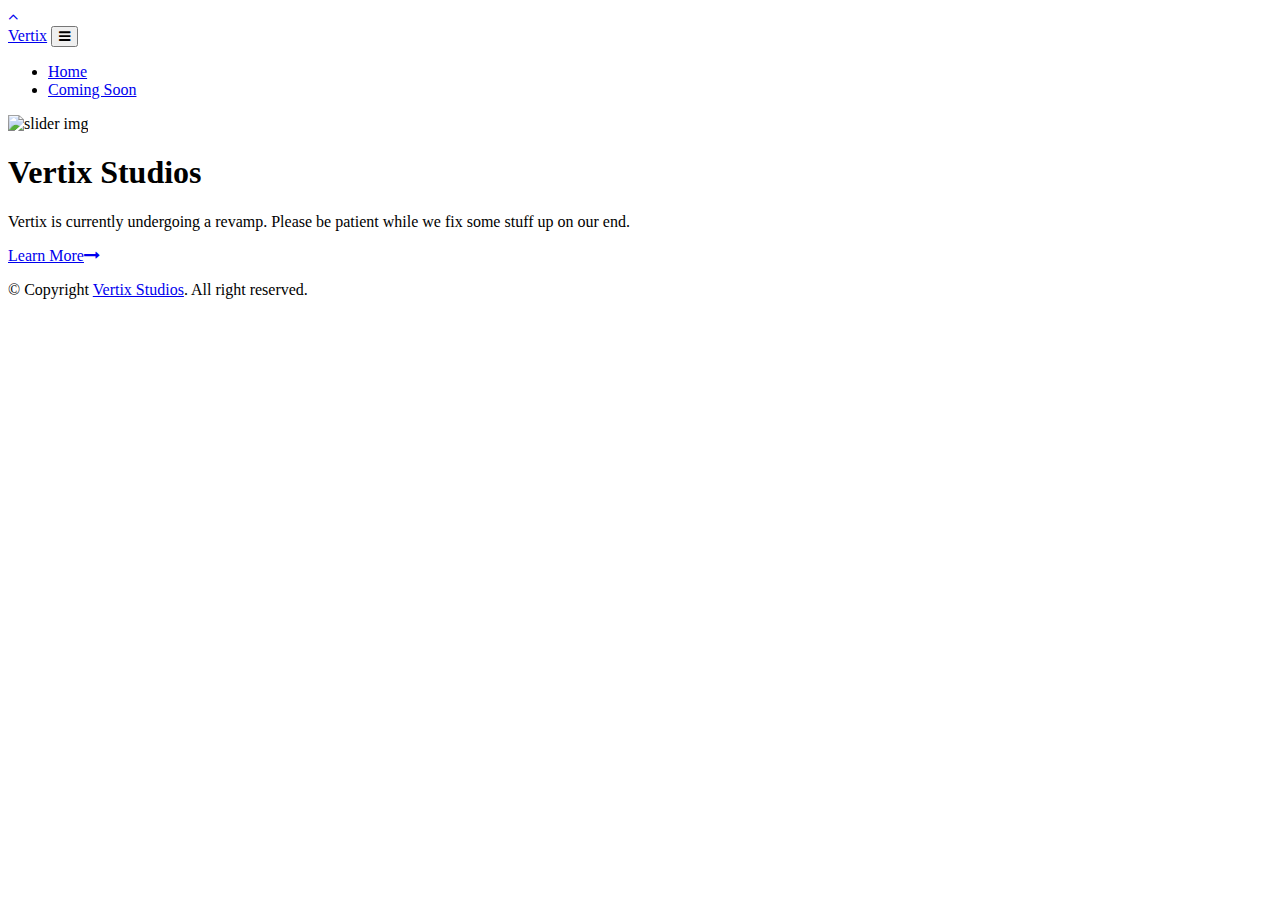
==== index.html @ d7e907fb "Update index.html" ====
<!DOCTYPE html>
<html lang="en">
   <head>
      <meta charset="utf-8">
      <meta name="viewport" content="width=device-width, initial-scale=1, shrink-to-fit=no">
      <link rel="shortcut icon" type="image/icon" href="assets/images/vertixlogo.png"/>
      <meta name='theme-color' content='#201b26'/>
      <meta name="description" content="We are a small brand that creates high quality technology that include games, Discord bots, websites, and high quality graphic designs."/>
      <link rel="publisher" href="https://vertixtech.org"/>
      <meta property="og:title" content="Home - Vertix Studios">
      <meta property="og:image" content="https://cdn.discordapp.com/attachments/765997957181997126/785708660776763392/image0.png"/>
      <meta property="og:description" content="We are a brand that creates high quality technology that include games, Discord bots, websites, and high quality graphic designs"/>
      <link href="https://maxcdn.bootstrapcdn.com/font-awesome/4.6.3/css/font-awesome.min.css" rel="stylesheet">
      <link rel="stylesheet" href="https://maxcdn.bootstrapcdn.com/bootstrap/4.0.0-beta/css/bootstrap.min.css" integrity="sha384-/Y6pD6FV/Vv2HJnA6t+vslU6fwYXjCFtcEpHbNJ0lyAFsXTsjBbfaDjzALeQsN6M" crossorigin="anonymous"/>
      <link href="assets/css/slick.css" rel="stylesheet"/>
      <link href="assets/css/magnific-popup.css" rel="stylesheet"/>
      <link rel="stylesheet" type="text/css" href="https://unpkg.com/circlebars@1.0.3/dist/circle.css"/>
      <link href="assets/css/style.css" rel="stylesheet"/>
      <link href="https://fonts.googleapis.com/css?family=Raleway:300,400,400i,500,500i,600,700" rel="stylesheet"/>
      <link href="https://fonts.googleapis.com/css?family=Open+Sans:400,400i,600,700,800" rel="stylesheet"/>
      <title>Home - Vertix Studios</title>
   </head>
   <body>
      <a class="scrollToTop" href="#">
      <i class="fa fa-angle-up"></i>
      </a>
      
      <header id="mu-hero">
         <div class="container">
            <nav class="navbar navbar-expand-lg navbar-light mu-navbar">
               <a class="navbar-brand mu-logo" href="home"><span>Vertix</span></a>
               <button class="navbar-toggler" type="button" data-toggle="collapse" data-target="#navbarSupportedContent" aria-controls="navbarSupportedContent" aria-expanded="false" aria-label="Toggle navigation">
               <span class="fa fa-bars"></span>
               </button>
               <div class="collapse navbar-collapse" id="navbarSupportedContent">
                  <ul class="navbar-nav mr-auto mu-navbar-nav">
                     <li class="nav-item">
                        <a href="home">Home</a>
                     </li>
                     <li class="nav-item"><a href="/services">Coming Soon</a></li>
                  </ul>
               </div>
            </nav>
         </div>
      </header>
      

      <div id="mu-slider">
         <div class="mu-slide">
            <div class="mu-single-slide">
               <img src="assets/images/gradient.jpg" alt="slider img" height="50%">
               <div class="mu-single-slide-content-area">
                  <div class="container">
                     <div class="row">
                        <div class="col-md-12">
                           <div class="mu-single-slide-content">
                              <h1>Vertix Studios</h1>
                              <p>Vertix is currently undergoing a revamp. Please be patient while we fix some stuff up on our end.</p>
                              <a class="mu-primary-btn" href="https://discord.gg/aakPNd4">Learn More<span class="fa fa-long-arrow-right"></span></a>
                           </div>
                        </div>
                     </div>
                  </div>
               </div>
            </div>
         </div>
      </div>

      
         <div class="mu-footer-bottom">
            <div class="container">
               <div class="row">
                  <div class="col-md-12">
                     <div class="mu-footer-bottom-area">
                        <p class="mu-copy-right">&copy; Copyright <a rel="nofollow" href="https://discord.gg/aakPNd4">Vertix Studios</a>. All right reserved.</p>
                     </div>
                  </div>
               </div>
            </div>
         </div>
      </footer>

      <script src="https://ajax.googleapis.com/ajax/libs/jquery/3.2.1/jquery.min.js"></script>
      <script src="https://cdnjs.cloudflare.com/ajax/libs/popper.js/1.11.0/umd/popper.min.js" integrity="sha384-b/U6ypiBEHpOf/4+1nzFpr53nxSS+GLCkfwBdFNTxtclqqenISfwAzpKaMNFNmj4" crossorigin="anonymous"></script>
      <script src="https://maxcdn.bootstrapcdn.com/bootstrap/4.0.0-beta/js/bootstrap.min.js" integrity="sha384-h0AbiXch4ZDo7tp9hKZ4TsHbi047NrKGLO3SEJAg45jXxnGIfYzk4Si90RDIqNm1" crossorigin="anonymous"></script>
      <script type="text/javascript" src="assets/js/slick.min.js"></script>
      <script src="https://unpkg.com/circlebars@1.0.3/dist/circle.js"></script>
      <script type="text/javascript" src="assets/js/jquery.filterizr.min.js"></script>
      <script type="text/javascript" src="assets/js/jquery.magnific-popup.min.js"></script>
      <script type="text/javascript" src="assets/js/counter.js"></script>
      <script type="text/javascript" src="assets/js/app.js"></script>
      <script type="text/javascript" src="assets/js/custom.js"></script>
   </body>
</html>
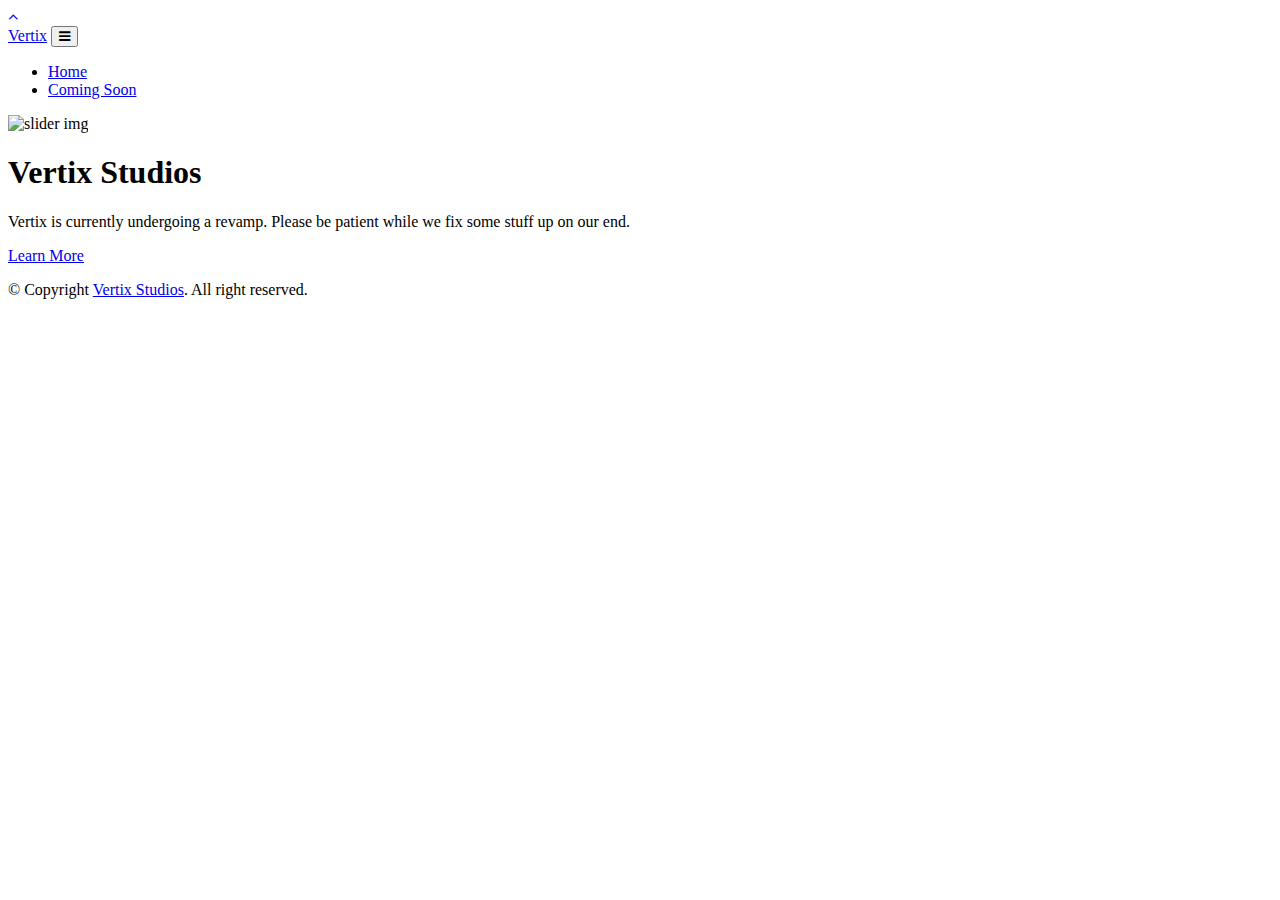
==== commit 8ecf497d: "Update index.html" ====
--- a/index.html
+++ b/index.html
@@ -4,7 +4,7 @@
       <meta charset="utf-8">
       <meta name="viewport" content="width=device-width, initial-scale=1, shrink-to-fit=no">
       <link rel="shortcut icon" type="image/icon" href="assets/images/vertixlogo.png"/>
-      <meta name='theme-color' content='#201b26'/>
+      <meta name='theme-color' content='#fdfcfb'/>
       <meta name="description" content="We are a small brand that creates high quality technology that include games, Discord bots, websites, and high quality graphic designs."/>
       <link rel="publisher" href="https://vertixtech.org"/>
       <meta property="og:title" content="Home - Vertix Studios">
@@ -19,8 +19,32 @@
       <link href="https://fonts.googleapis.com/css?family=Raleway:300,400,400i,500,500i,600,700" rel="stylesheet"/>
       <link href="https://fonts.googleapis.com/css?family=Open+Sans:400,400i,600,700,800" rel="stylesheet"/>
       <title>Home - Vertix Studios</title>
+      
+     
+
+      <script src="https://cdn.jsdelivr.net/npm/@widgetbot/crate@3" async defer>
+         const crate = new Crate({
+            server: '745449219166306314',
+            channel: '800623748620746763'
+         })
+  
+         crate.notify('Take a peak inside our Discord Server!')
+      </script>
+
+
+      
    </head>
+   
+   <script async src="https://arc.io/widget.min.js#7ZGLwM3y"></script>
+   
+
+   
+   <!-- Cloudflare Web Analytics -->
+      <script defer src='https://static.cloudflareinsights.com/beacon.min.js' data-cf-beacon='{"token": "ea6a5c67e6da409188351e47164f35c8"}'></script>
+   <!-- End Cloudflare Web Analytics -->
    <body>
+      <script type="text/javascript" id="hs-script-loader" async defer src="//js.hs-scripts.com/9178375.js"></script>
+      
       <a class="scrollToTop" href="#">
       <i class="fa fa-angle-up"></i>
       </a>
@@ -28,14 +52,14 @@
       <header id="mu-hero">
          <div class="container">
             <nav class="navbar navbar-expand-lg navbar-light mu-navbar">
-               <a class="navbar-brand mu-logo" href="home"><span>Vertix</span></a>
+               <a class="navbar-brand mu-logo" href="/"><span>Vertix</span></a>
                <button class="navbar-toggler" type="button" data-toggle="collapse" data-target="#navbarSupportedContent" aria-controls="navbarSupportedContent" aria-expanded="false" aria-label="Toggle navigation">
                <span class="fa fa-bars"></span>
                </button>
                <div class="collapse navbar-collapse" id="navbarSupportedContent">
                   <ul class="navbar-nav mr-auto mu-navbar-nav">
                      <li class="nav-item">
-                        <a href="home">Home</a>
+                        <a href="/">Home</a>
                      </li>
                      <li class="nav-item"><a href="/services">Coming Soon</a></li>
                   </ul>
@@ -56,7 +80,7 @@
                            <div class="mu-single-slide-content">
                               <h1>Vertix Studios</h1>
                               <p>Vertix is currently undergoing a revamp. Please be patient while we fix some stuff up on our end.</p>
-                              <a class="mu-primary-btn" href="https://discord.gg/aakPNd4">Learn More<span class="fa fa-long-arrow-right"></span></a>
+                              <a class="mu-primary-btn" href="https://discord.gg/aakPNd4">Learn More</a>
                            </div>
                         </div>
                      </div>
@@ -73,13 +97,14 @@
                   <div class="col-md-12">
                      <div class="mu-footer-bottom-area">
                         <p class="mu-copy-right">&copy; Copyright <a rel="nofollow" href="https://discord.gg/aakPNd4">Vertix Studios</a>. All right reserved.</p>
+                        <iframe src="https://vertix-studios.instatus.com/embed-status/light-lg" width="245" height="61" frameBorder="0" scrolling="no" style="border: none;"></iframe>
                      </div>
                   </div>
                </div>
             </div>
          </div>
       </footer>
-
+   
       <script src="https://ajax.googleapis.com/ajax/libs/jquery/3.2.1/jquery.min.js"></script>
       <script src="https://cdnjs.cloudflare.com/ajax/libs/popper.js/1.11.0/umd/popper.min.js" integrity="sha384-b/U6ypiBEHpOf/4+1nzFpr53nxSS+GLCkfwBdFNTxtclqqenISfwAzpKaMNFNmj4" crossorigin="anonymous"></script>
       <script src="https://maxcdn.bootstrapcdn.com/bootstrap/4.0.0-beta/js/bootstrap.min.js" integrity="sha384-h0AbiXch4ZDo7tp9hKZ4TsHbi047NrKGLO3SEJAg45jXxnGIfYzk4Si90RDIqNm1" crossorigin="anonymous"></script>
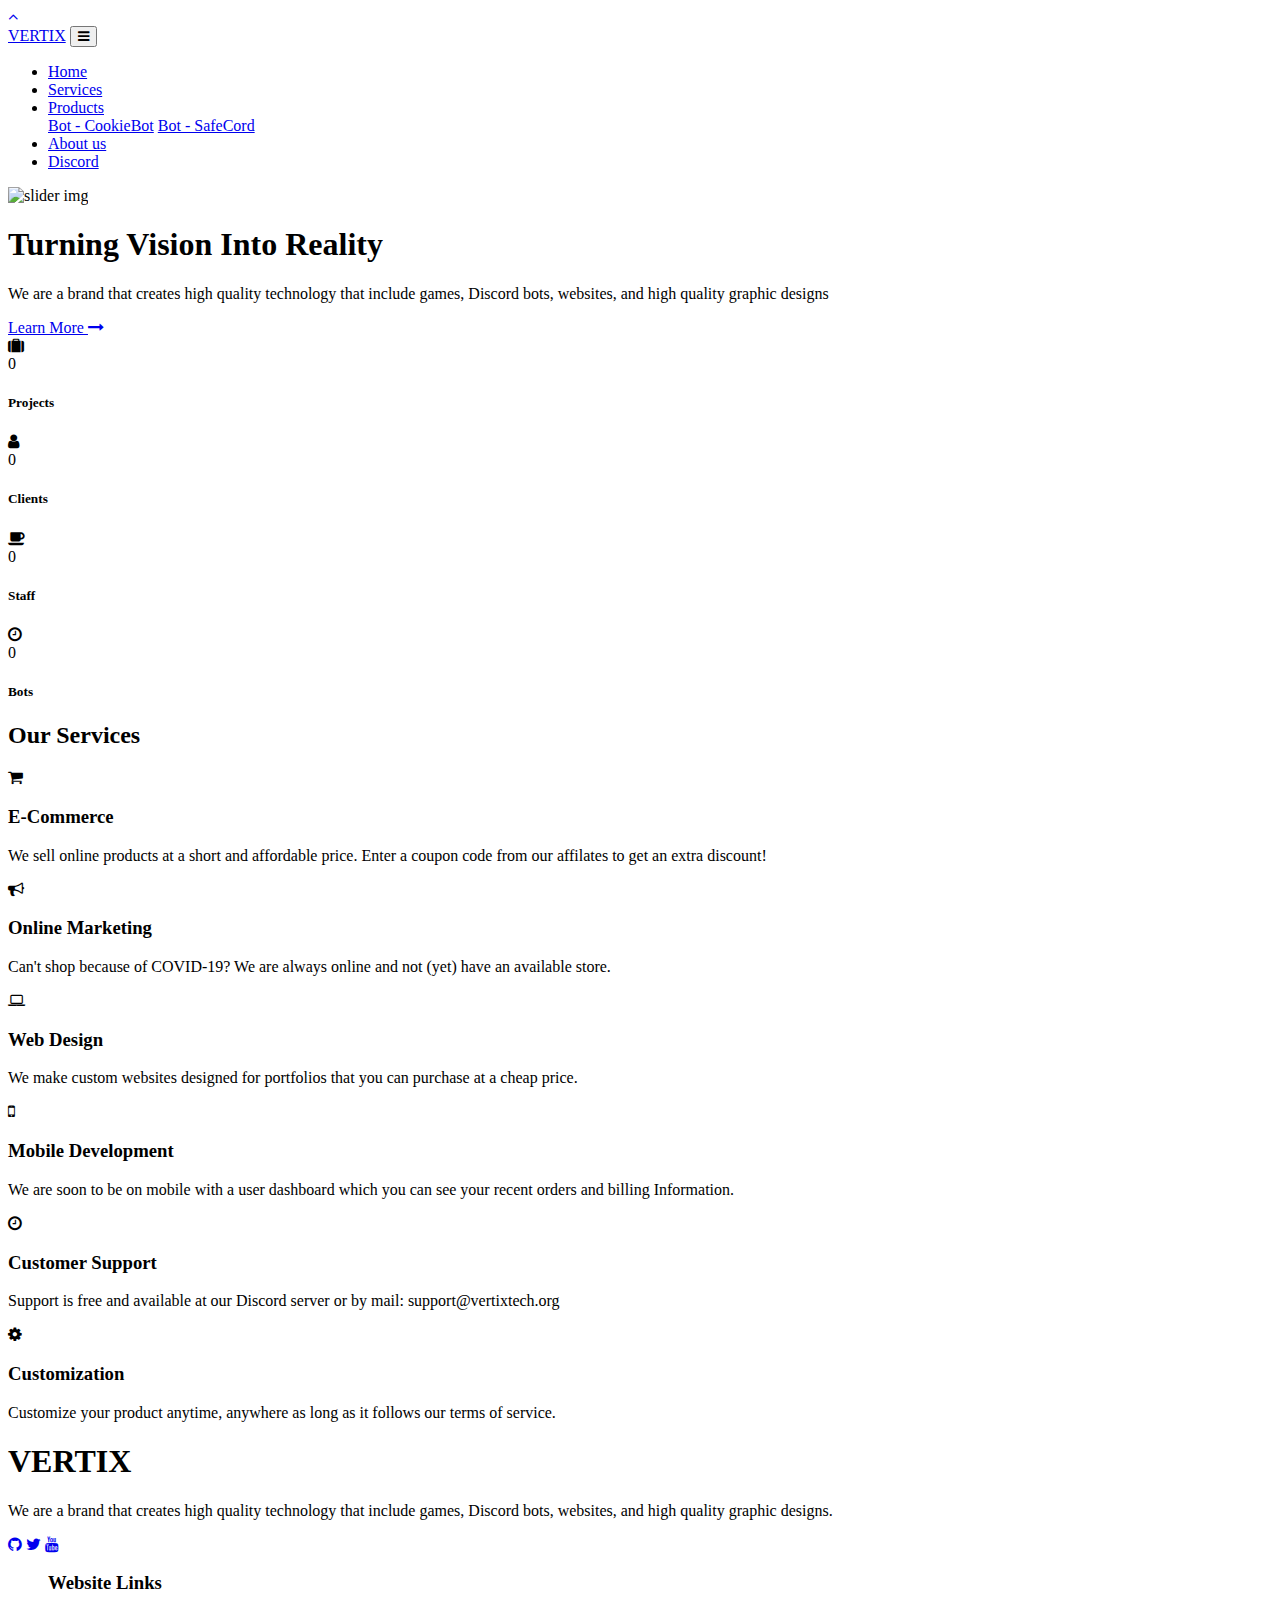
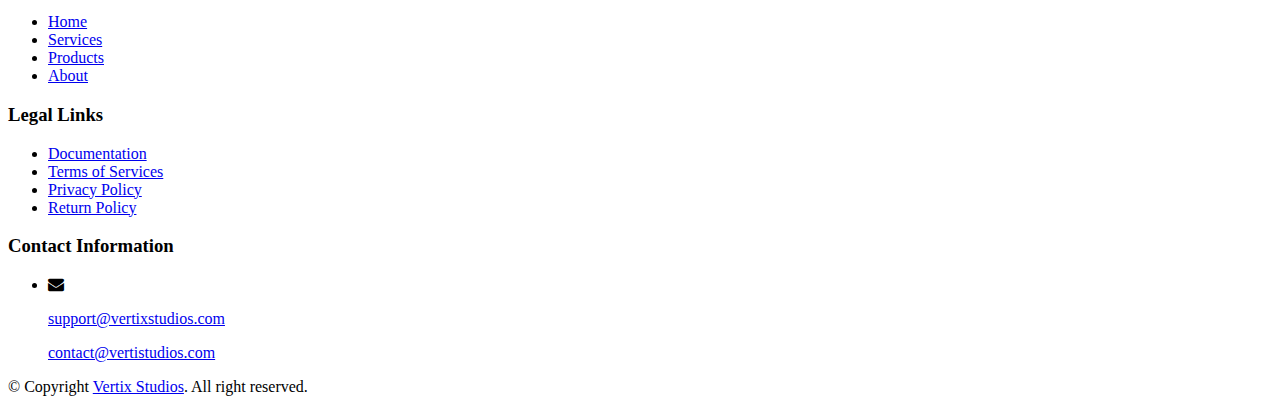
==== commit 54b71451: "Push website" ====
--- a/index.html
+++ b/index.html
@@ -4,7 +4,7 @@
       <meta charset="utf-8">
       <meta name="viewport" content="width=device-width, initial-scale=1, shrink-to-fit=no">
       <link rel="shortcut icon" type="image/icon" href="assets/images/vertixlogo.png"/>
-      <meta name='theme-color' content='#fdfcfb'/>
+      <meta name='theme-color' content='#201b26'/>
       <meta name="description" content="We are a small brand that creates high quality technology that include games, Discord bots, websites, and high quality graphic designs."/>
       <link rel="publisher" href="https://vertixtech.org"/>
       <meta property="og:title" content="Home - Vertix Studios">
@@ -19,32 +19,8 @@
       <link href="https://fonts.googleapis.com/css?family=Raleway:300,400,400i,500,500i,600,700" rel="stylesheet"/>
       <link href="https://fonts.googleapis.com/css?family=Open+Sans:400,400i,600,700,800" rel="stylesheet"/>
       <title>Home - Vertix Studios</title>
-      
-     
-
-      <script src="https://cdn.jsdelivr.net/npm/@widgetbot/crate@3" async defer>
-         const crate = new Crate({
-            server: '745449219166306314',
-            channel: '800623748620746763'
-         })
-  
-         crate.notify('Take a peak inside our Discord Server!')
-      </script>
-
-
-      
    </head>
-   
-   <script async src="https://arc.io/widget.min.js#7ZGLwM3y"></script>
-   
-
-   
-   <!-- Cloudflare Web Analytics -->
-      <script defer src='https://static.cloudflareinsights.com/beacon.min.js' data-cf-beacon='{"token": "ea6a5c67e6da409188351e47164f35c8"}'></script>
-   <!-- End Cloudflare Web Analytics -->
    <body>
-      <script type="text/javascript" id="hs-script-loader" async defer src="//js.hs-scripts.com/9178375.js"></script>
-      
       <a class="scrollToTop" href="#">
       <i class="fa fa-angle-up"></i>
       </a>
@@ -52,22 +28,30 @@
       <header id="mu-hero">
          <div class="container">
             <nav class="navbar navbar-expand-lg navbar-light mu-navbar">
-               <a class="navbar-brand mu-logo" href="/"><span>Vertix</span></a>
+               <a class="navbar-brand mu-logo" href="home"><span>VERTIX</span></a>
                <button class="navbar-toggler" type="button" data-toggle="collapse" data-target="#navbarSupportedContent" aria-controls="navbarSupportedContent" aria-expanded="false" aria-label="Toggle navigation">
                <span class="fa fa-bars"></span>
                </button>
                <div class="collapse navbar-collapse" id="navbarSupportedContent">
                   <ul class="navbar-nav mr-auto mu-navbar-nav">
                      <li class="nav-item">
-                        <a href="/">Home</a>
+                        <a href="home">Home</a>
                      </li>
-                     <li class="nav-item"><a href="/services">Coming Soon</a></li>
+                     <li class="nav-item"><a href="/services">Services</a></li>
+                     <li class="nav-item dropdown">
+                        <a class="dropdown-toggle" href="https://discord.gg/aakPNd4" role="button" id="navbarDropdown" data-toggle="dropdown" aria-haspopup="true" aria-expanded="false">Products</a>
+                        <div class="dropdown-menu" aria-labelledby="navbarDropdown">
+                           <a class="dropdown-item" href="https://discord.gg/aakPNd4">Bot - CookieBot</a>
+                           <a class="dropdown-item" href="https://discord.gg/aakPNd4">Bot - SafeCord</a>
+                        </div>
+                     </li>
+                     <li class="nav-item"><a href="about">About us</a></li>
+                     <li class="nav-item"><a href="https://discord.gg/aakPNd4">Discord</a></li>
                   </ul>
                </div>
             </nav>
          </div>
       </header>
-      
 
       <div id="mu-slider">
          <div class="mu-slide">
@@ -78,9 +62,9 @@
                      <div class="row">
                         <div class="col-md-12">
                            <div class="mu-single-slide-content">
-                              <h1>Vertix Studios</h1>
-                              <p>Vertix is currently undergoing a revamp. Please be patient while we fix some stuff up on our end.</p>
-                              <a class="mu-primary-btn" href="https://discord.gg/aakPNd4">Learn More</a>
+                              <h1>Turning Vision Into Reality</h1>
+                              <p>We are a brand that creates high quality technology that include games, Discord bots, websites, and high quality graphic designs</p>
+                              <a class="mu-primary-btn" href="./about.html">Learn More <span class="fa fa-long-arrow-right"></span></a>
                            </div>
                         </div>
                      </div>
@@ -90,21 +74,205 @@
          </div>
       </div>
 
-      
+      <section id="mu-counter">
+         <div class="container">
+            <div class="row">
+               <div class="col-md-12">
+                  <div class="mu-counter-area">
+                     <div class="mu-counter-block">
+                        <div class="row">
+                           <div class="col-md-3 col-sm-6">
+                              <div class="mu-single-counter">
+                                 <span class="fa fa-suitcase"></span>
+                                 <div class="mu-single-counter-content">
+                                    <div class="counter-value" data-count="4">0</div>
+                                    <h5 class="mu-counter-name">Projects</h5>
+                                 </div>
+                              </div>
+                           </div>
+                           <div class="col-md-3 col-sm-6">
+                              <div class="mu-single-counter">
+                                 <span class="fa fa-user"></span>
+                                 <div class="mu-single-counter-content">
+                                    <div class="counter-value" data-count="2">0</div>
+                                    <h5 class="mu-counter-name">Clients</h5>
+                                 </div>
+                              </div>
+                           </div>
+                           <div class="col-md-3 col-sm-6">
+                              <div class="mu-single-counter">
+                                 <span class="fa fa-coffee"></span>
+                                 <div class="mu-single-counter-content">
+                                    <div class="counter-value" data-count="9">0</div>
+                                    <h5 class="mu-counter-name">Staff</h5>
+                                 </div>
+                              </div>
+                           </div>
+                           <div class="col-md-3 col-sm-6">
+                              <div class="mu-single-counter">
+                                 <span class="fa fa-clock-o"></span>
+                                 <div class="mu-single-counter-content">
+                                    <div class="counter-value" data-count="2">0</div>
+                                    <h5 class="mu-counter-name">Bots</h5>
+                                 </div>
+                              </div>
+                           </div>
+                        </div>
+                     </div>
+                  </div>
+               </div>
+            </div>
+         </div>
+      </section>
+
+      <section id="mu-service">
+         <div class="container">
+            <div class="row">
+               <div class="col-md-12">
+                  <div class="mu-service-area">
+                     <div class="row">
+                        <div class="col-md-12">
+                           <div class="mu-title">
+                              <h2>Our Services</h2>
+                           </div>
+                        </div>
+                     </div>
+                     <div class="row">
+                        <div class="col-md-12">
+                           <div class="mu-service-content">
+                              <div class="row">
+                                 <div class="col-md-4">
+                                    <div class="mu-single-service">
+                                       <div class="mu-single-service-icon"><i class="fa fa-shopping-cart" aria-hidden="true"></i></div>
+                                       <div class="mu-single-service-content">
+                                          <h3>E-Commerce</h3>
+                                          <p>We sell online products at a short and affordable price. Enter a coupon code from our affilates to get an extra discount!</p>
+                                       </div>
+                                    </div>
+                                 </div>
+                                 <div class="col-md-4">
+                                    <div class="mu-single-service">
+                                       <div class="mu-single-service-icon"><i class="fa fa-bullhorn" aria-hidden="true"></i></div>
+                                       <div class="mu-single-service-content">
+                                          <h3>Online Marketing</h3>
+                                          <p>Can't shop because of COVID-19? We are always online and not (yet) have an available store.</p>
+                                       </div>
+                                    </div>
+                                 </div>
+                                 <div class="col-md-4">
+                                    <div class="mu-single-service">
+                                       <div class="mu-single-service-icon"><i class="fa fa-laptop" aria-hidden="true"></i></div>
+                                       <div class="mu-single-service-content">
+                                          <h3>Web Design</h3>
+                                          <p>We make custom websites designed for portfolios that you can purchase at a cheap price.</p>
+                                       </div>
+                                    </div>
+                                 </div>
+                                 <div class="col-md-4">
+                                    <div class="mu-single-service">
+                                       <div class="mu-single-service-icon"><i class="fa fa-mobile" aria-hidden="true"></i></div>
+                                       <div class="mu-single-service-content">
+                                          <h3>Mobile Development</h3>
+                                          <p>We are soon to be on mobile with a user dashboard which you can see your recent orders and billing Information.</p>
+                                       </div>
+                                    </div>
+                                 </div>
+                                 <div class="col-md-4">
+                                    <div class="mu-single-service">
+                                       <div class="mu-single-service-icon"><i class="fa fa-clock-o" aria-hidden="true"></i></div>
+                                       <div class="mu-single-service-content">
+                                          <h3>Customer Support</h3>
+                                          <p>Support is free and available at our Discord server or by mail: support@vertixtech.org</p>
+                                       </div>
+                                    </div>
+                                 </div>
+                                 <div class="col-md-4">
+                                    <div class="mu-single-service">
+                                       <div class="mu-single-service-icon"><i class="fa fa-cog" aria-hidden="true"></i></div>
+                                       <div class="mu-single-service-content">
+                                          <h3>Customization</h3>
+                                          <p>Customize your product anytime, anywhere as long as it follows our terms of service.</p>
+                                       </div>
+                                    </div>
+                                 </div>
+                              </div>
+                           </div>
+                        </div>
+                     </div>
+                  </div>
+               </div>
+            </div>
+         </div>
+      </section>
+
+      <footer id="mu-footer">
+         <div class="mu-footer-top">
+            <div class="container">
+               <div class="row">
+                  <div class="col-md-3">
+                     <div class="mu-single-footer">
+                        <h1>VERTIX</h1>
+                        <p>We are a brand that creates high quality technology that include games, Discord bots, websites, and high quality graphic designs.</p>
+                        <div class="mu-social-media">
+                           <a class="mu-youtube" href="https://github.com/VertixStudiosOfficial" target="blank" ><i class="fa fa-github"></i></a>
+                           <a class="mu-twitter" href="https://twitter.com/vertixofficial_" target="blank" ><i class="fa fa-twitter"></i></a>
+                           <a class="mu-youtube" href="#"><i class="fa fa-youtube" target="blank" ></i></a>
+                        </div>
+                     </div>
+                  </div>
+                  <div class="col-md-3">
+                     <div class="mu-single-footer">
+                        <ul class="mu-useful-links">
+                           <h3>Website Links</h3>
+                           <li><a href="home">Home</a></li>
+                           <li><a href="services">Services</a></li>
+                           <li><a href="services">Products</a></li>
+                           <li><a href="about">About</a></li>
+                        </ul>
+                     </div>
+                  </div>
+                  <div class="col-md-3">
+                     <div class="mu-single-footer">
+                        <h3>Legal Links</h3>
+                        <ul class="mu-useful-links">
+                           <li><a href="#">Documentation</a></li>
+                           <li><a href="#">Terms of Services</a></li>
+                           <li><a href="#">Privacy Policy</a></li>
+                           <li><a href="#">Return Policy</a></li>
+                        </ul>
+                     </div>
+                  </div>
+                  <div class="col-md-3">
+                     <div class="mu-single-footer">
+                        <h3>Contact Information</h3>
+                        <ul class="list-unstyled">
+                           <li class="media">
+                              <span class="fa fa-envelope"></span>
+                              <div class="media-body">
+                                 <p><a href="mailto:support@vertixstudios.com">support@vertixstudios.com</a></p>
+                                 <p><a href="mailto:contact@vertixstudios.com">contact@vertistudios.com</a></p>
+                              </div>
+                           </li>
+                        </ul>
+                     </div>
+                  </div>
+               </div>
+            </div>
+         </div>
+
          <div class="mu-footer-bottom">
             <div class="container">
                <div class="row">
                   <div class="col-md-12">
                      <div class="mu-footer-bottom-area">
                         <p class="mu-copy-right">&copy; Copyright <a rel="nofollow" href="https://discord.gg/aakPNd4">Vertix Studios</a>. All right reserved.</p>
-                        <iframe src="https://vertix-studios.instatus.com/embed-status/light-lg" width="245" height="61" frameBorder="0" scrolling="no" style="border: none;"></iframe>
                      </div>
                   </div>
                </div>
             </div>
          </div>
       </footer>
-   
+
       <script src="https://ajax.googleapis.com/ajax/libs/jquery/3.2.1/jquery.min.js"></script>
       <script src="https://cdnjs.cloudflare.com/ajax/libs/popper.js/1.11.0/umd/popper.min.js" integrity="sha384-b/U6ypiBEHpOf/4+1nzFpr53nxSS+GLCkfwBdFNTxtclqqenISfwAzpKaMNFNmj4" crossorigin="anonymous"></script>
       <script src="https://maxcdn.bootstrapcdn.com/bootstrap/4.0.0-beta/js/bootstrap.min.js" integrity="sha384-h0AbiXch4ZDo7tp9hKZ4TsHbi047NrKGLO3SEJAg45jXxnGIfYzk4Si90RDIqNm1" crossorigin="anonymous"></script>
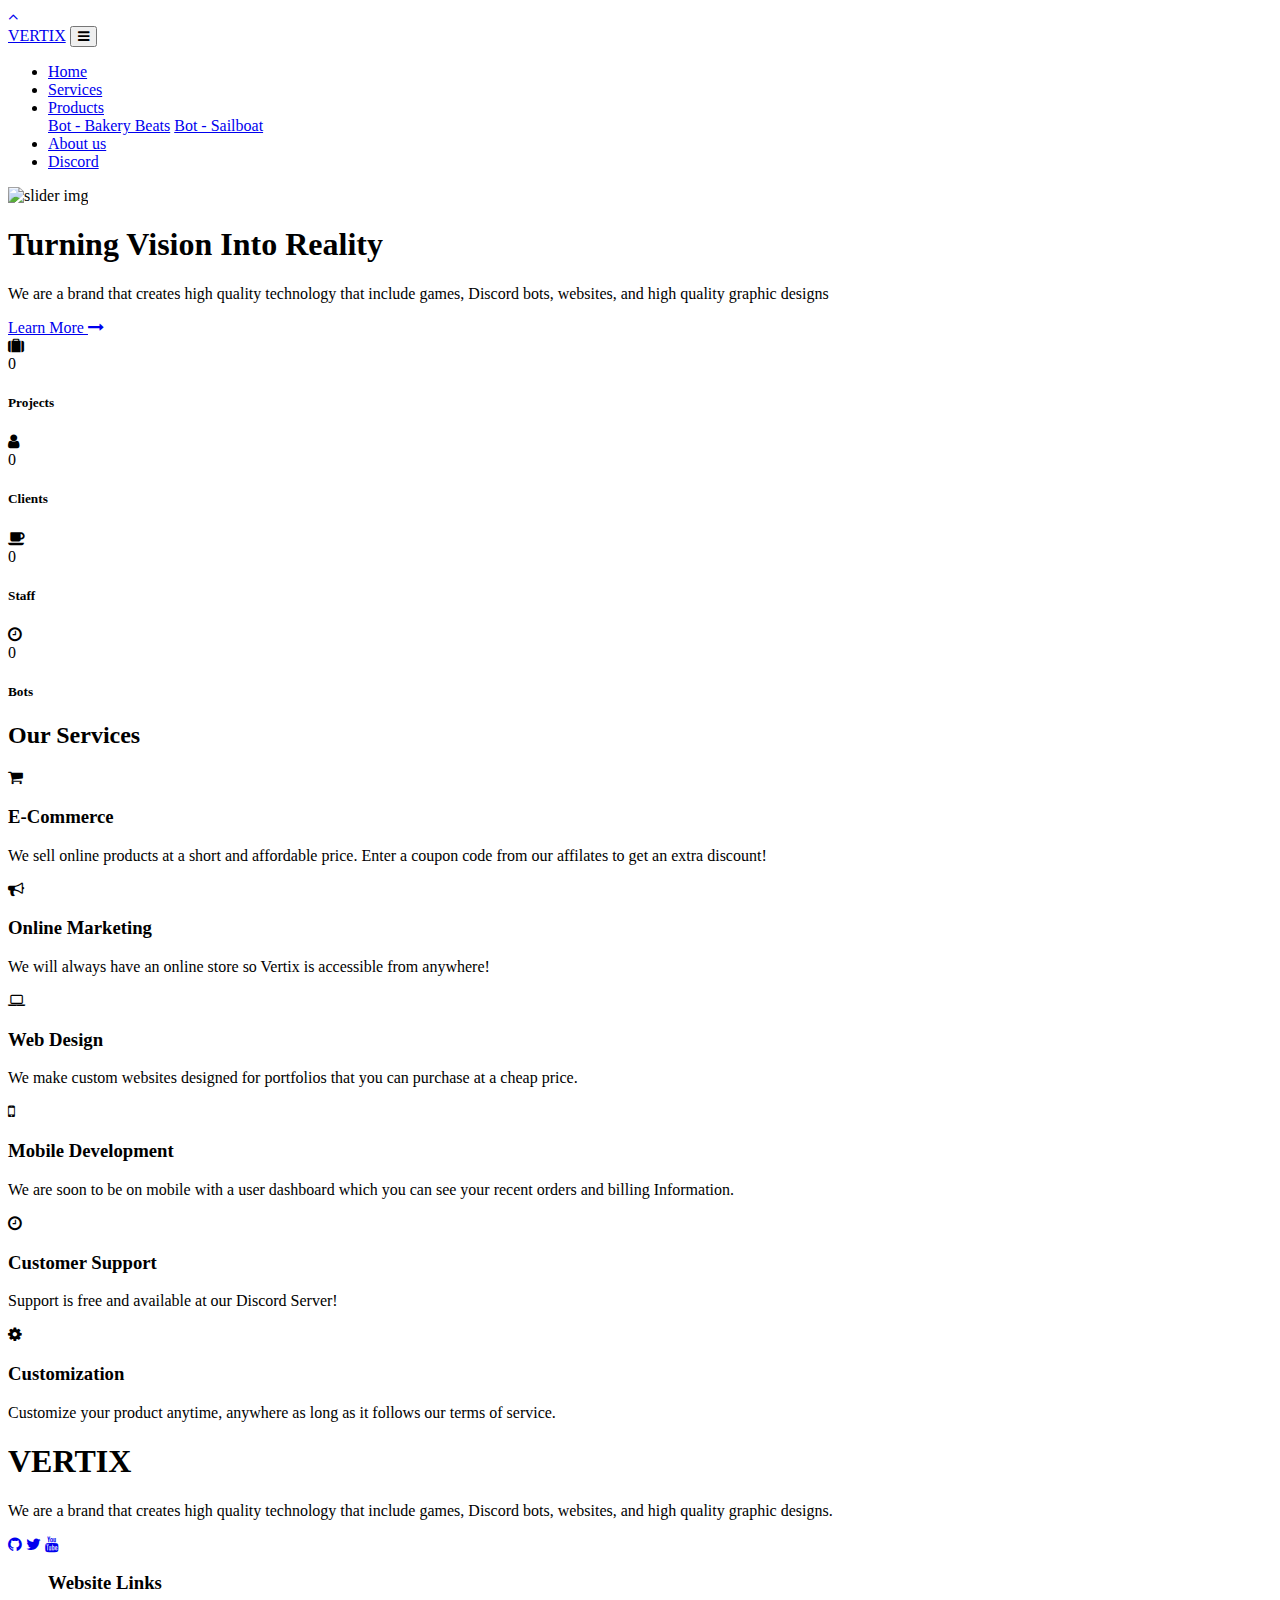
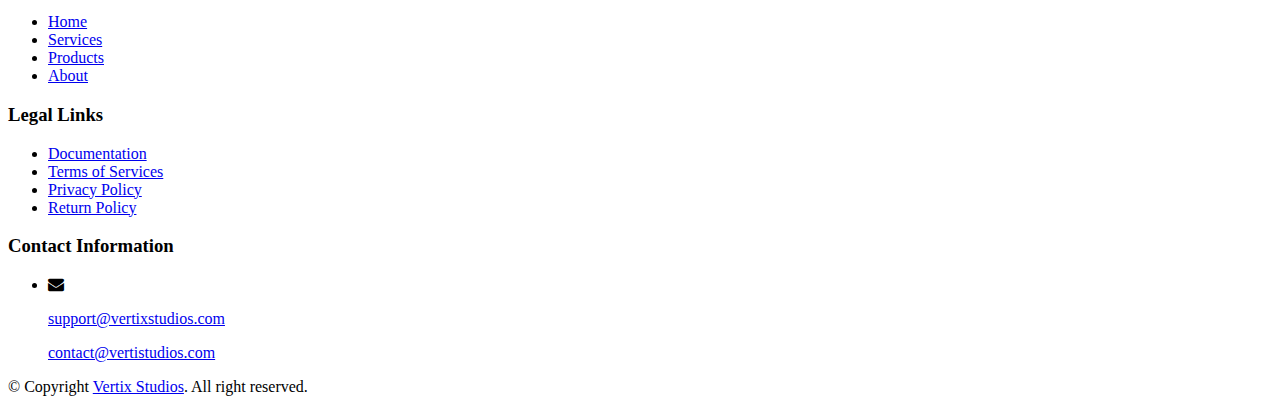
==== commit 1a6eb5e1: "Change Colors of embeds" ====
--- a/index.html
+++ b/index.html
@@ -4,7 +4,7 @@
       <meta charset="utf-8">
       <meta name="viewport" content="width=device-width, initial-scale=1, shrink-to-fit=no">
       <link rel="shortcut icon" type="image/icon" href="assets/images/vertixlogo.png"/>
-      <meta name='theme-color' content='#201b26'/>
+      <meta name='theme-color' content='#fcfcfc'/>
       <meta name="description" content="We are a small brand that creates high quality technology that include games, Discord bots, websites, and high quality graphic designs."/>
       <link rel="publisher" href="https://vertixtech.org"/>
       <meta property="og:title" content="Home - Vertix Studios">
@@ -41,8 +41,8 @@
                      <li class="nav-item dropdown">
                         <a class="dropdown-toggle" href="https://discord.gg/aakPNd4" role="button" id="navbarDropdown" data-toggle="dropdown" aria-haspopup="true" aria-expanded="false">Products</a>
                         <div class="dropdown-menu" aria-labelledby="navbarDropdown">
-                           <a class="dropdown-item" href="https://discord.gg/aakPNd4">Bot - CookieBot</a>
-                           <a class="dropdown-item" href="https://discord.gg/aakPNd4">Bot - SafeCord</a>
+                           <a class="dropdown-item" href="https://devnoah.me/bakerybeats">Bot - Bakery Beats</a>
+                           <a class="dropdown-item" href="https://dsc.gg/sailboat">Bot - Sailboat</a>
                         </div>
                      </li>
                      <li class="nav-item"><a href="about">About us</a></li>
@@ -85,7 +85,7 @@
                               <div class="mu-single-counter">
                                  <span class="fa fa-suitcase"></span>
                                  <div class="mu-single-counter-content">
-                                    <div class="counter-value" data-count="4">0</div>
+                                    <div class="counter-value" data-count="9">0</div>
                                     <h5 class="mu-counter-name">Projects</h5>
                                  </div>
                               </div>
@@ -94,7 +94,7 @@
                               <div class="mu-single-counter">
                                  <span class="fa fa-user"></span>
                                  <div class="mu-single-counter-content">
-                                    <div class="counter-value" data-count="2">0</div>
+                                    <div class="counter-value" data-count="5">0</div>
                                     <h5 class="mu-counter-name">Clients</h5>
                                  </div>
                               </div>
@@ -103,7 +103,7 @@
                               <div class="mu-single-counter">
                                  <span class="fa fa-coffee"></span>
                                  <div class="mu-single-counter-content">
-                                    <div class="counter-value" data-count="9">0</div>
+                                    <div class="counter-value" data-count="6">0</div>
                                     <h5 class="mu-counter-name">Staff</h5>
                                  </div>
                               </div>
@@ -112,7 +112,7 @@
                               <div class="mu-single-counter">
                                  <span class="fa fa-clock-o"></span>
                                  <div class="mu-single-counter-content">
-                                    <div class="counter-value" data-count="2">0</div>
+                                    <div class="counter-value" data-count="7">0</div>
                                     <h5 class="mu-counter-name">Bots</h5>
                                  </div>
                               </div>
@@ -155,7 +155,7 @@
                                        <div class="mu-single-service-icon"><i class="fa fa-bullhorn" aria-hidden="true"></i></div>
                                        <div class="mu-single-service-content">
                                           <h3>Online Marketing</h3>
-                                          <p>Can't shop because of COVID-19? We are always online and not (yet) have an available store.</p>
+                                          <p>We will always have an online store so Vertix is accessible from anywhere!</p>
                                        </div>
                                     </div>
                                  </div>
@@ -182,7 +182,7 @@
                                        <div class="mu-single-service-icon"><i class="fa fa-clock-o" aria-hidden="true"></i></div>
                                        <div class="mu-single-service-content">
                                           <h3>Customer Support</h3>
-                                          <p>Support is free and available at our Discord server or by mail: support@vertixtech.org</p>
+                                          <p>Support is free and available at our Discord Server!</p>
                                        </div>
                                     </div>
                                  </div>
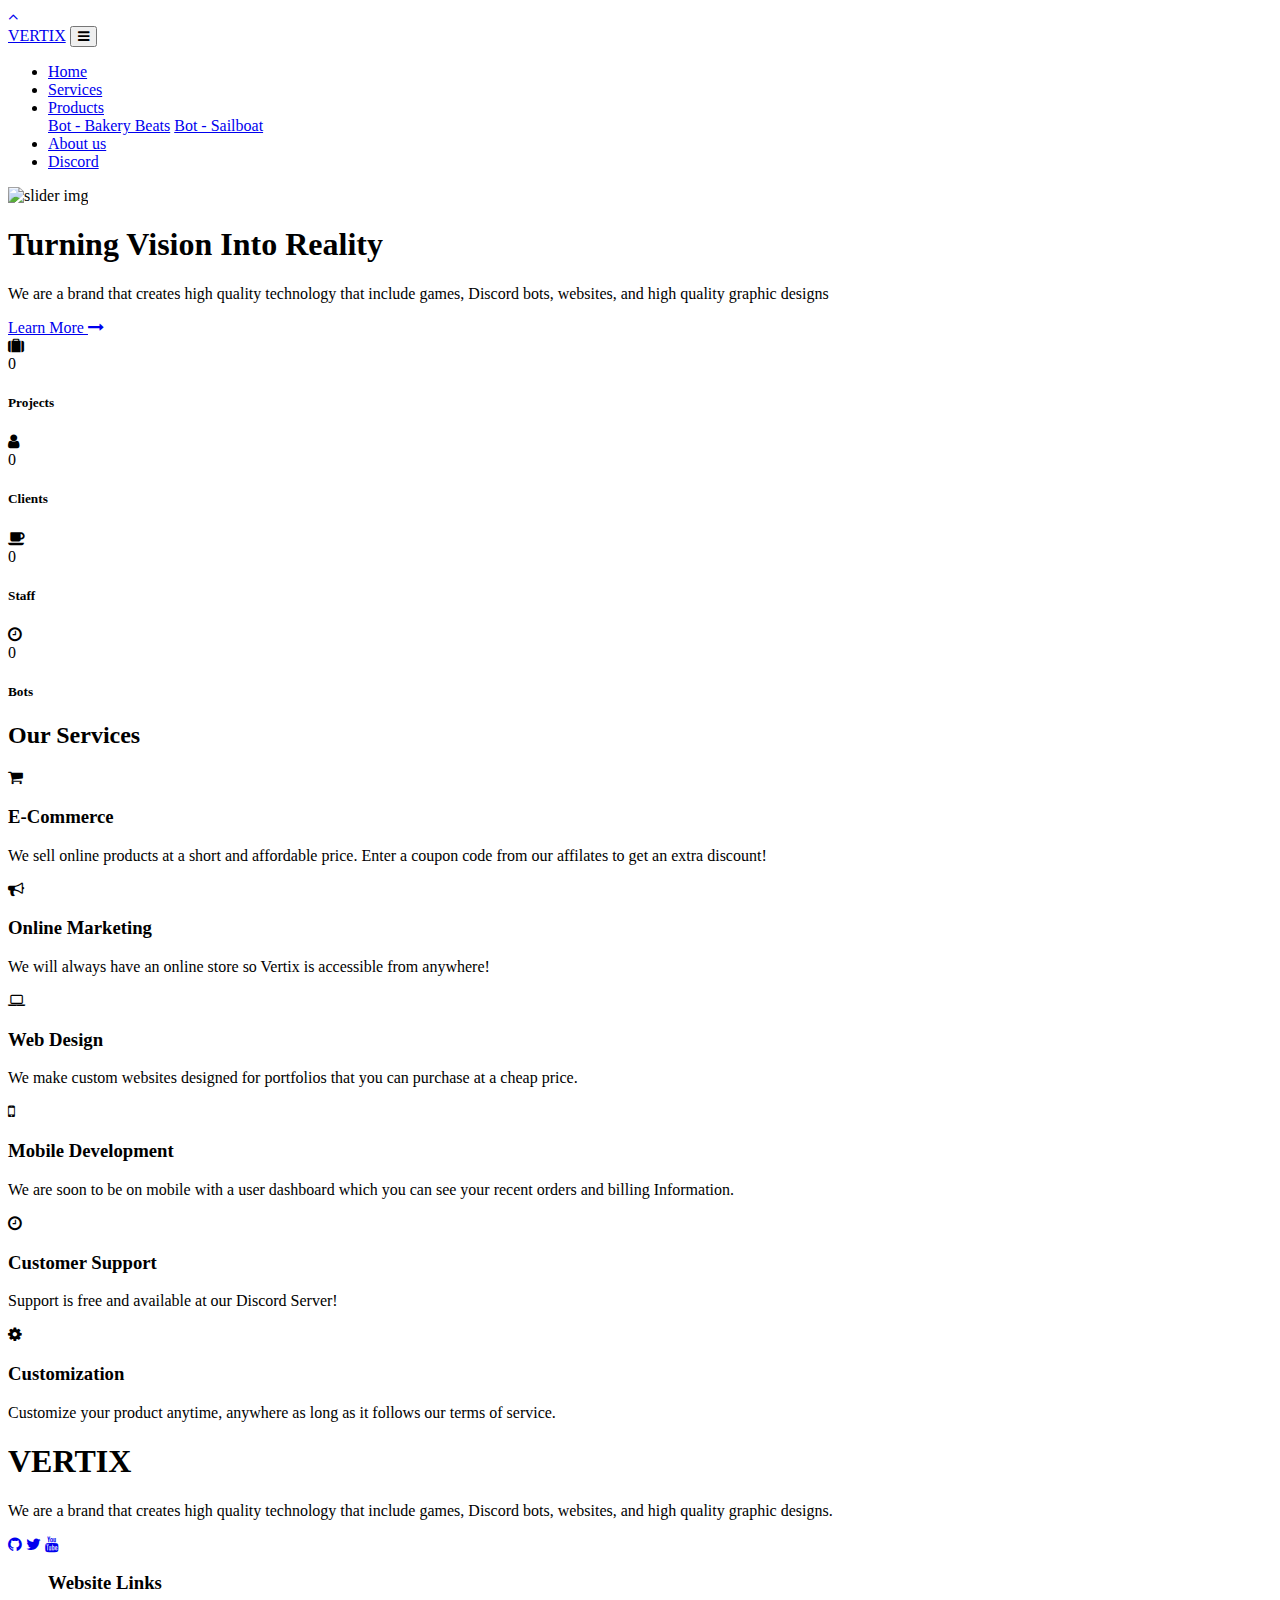
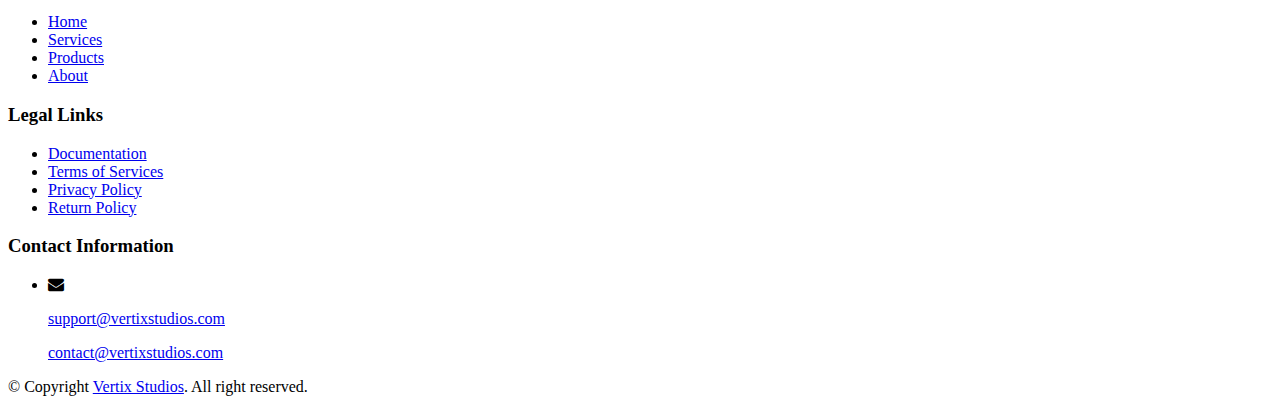
==== commit b6c1a40f: "change all invite links to valid links" ====
--- a/index.html
+++ b/index.html
@@ -28,25 +28,25 @@
       <header id="mu-hero">
          <div class="container">
             <nav class="navbar navbar-expand-lg navbar-light mu-navbar">
-               <a class="navbar-brand mu-logo" href="home"><span>VERTIX</span></a>
+               <a class="navbar-brand mu-logo" href="/"><span>VERTIX</span></a>
                <button class="navbar-toggler" type="button" data-toggle="collapse" data-target="#navbarSupportedContent" aria-controls="navbarSupportedContent" aria-expanded="false" aria-label="Toggle navigation">
                <span class="fa fa-bars"></span>
                </button>
                <div class="collapse navbar-collapse" id="navbarSupportedContent">
                   <ul class="navbar-nav mr-auto mu-navbar-nav">
                      <li class="nav-item">
-                        <a href="home">Home</a>
+                        <a href="/">Home</a>
                      </li>
                      <li class="nav-item"><a href="/services">Services</a></li>
                      <li class="nav-item dropdown">
-                        <a class="dropdown-toggle" href="https://discord.gg/aakPNd4" role="button" id="navbarDropdown" data-toggle="dropdown" aria-haspopup="true" aria-expanded="false">Products</a>
+                        <a class="dropdown-toggle" href="https://discord.gg/G4549AgC2q" role="button" id="navbarDropdown" data-toggle="dropdown" aria-haspopup="true" aria-expanded="false">Products</a>
                         <div class="dropdown-menu" aria-labelledby="navbarDropdown">
                            <a class="dropdown-item" href="https://devnoah.me/bakerybeats">Bot - Bakery Beats</a>
                            <a class="dropdown-item" href="https://dsc.gg/sailboat">Bot - Sailboat</a>
                         </div>
                      </li>
                      <li class="nav-item"><a href="about">About us</a></li>
-                     <li class="nav-item"><a href="https://discord.gg/aakPNd4">Discord</a></li>
+                     <li class="nav-item"><a href="https://discord.gg/G4549AgC2q">Discord</a></li>
                   </ul>
                </div>
             </nav>
@@ -214,7 +214,7 @@
                         <h1>VERTIX</h1>
                         <p>We are a brand that creates high quality technology that include games, Discord bots, websites, and high quality graphic designs.</p>
                         <div class="mu-social-media">
-                           <a class="mu-youtube" href="https://github.com/VertixStudiosOfficial" target="blank" ><i class="fa fa-github"></i></a>
+                           <a class="mu-github" href="https://github.com/VertixDev" target="blank" ><i class="fa fa-github"></i></a>
                            <a class="mu-twitter" href="https://twitter.com/vertixofficial_" target="blank" ><i class="fa fa-twitter"></i></a>
                            <a class="mu-youtube" href="#"><i class="fa fa-youtube" target="blank" ></i></a>
                         </div>
@@ -224,7 +224,7 @@
                      <div class="mu-single-footer">
                         <ul class="mu-useful-links">
                            <h3>Website Links</h3>
-                           <li><a href="home">Home</a></li>
+                           <li><a href="/">Home</a></li>
                            <li><a href="services">Services</a></li>
                            <li><a href="services">Products</a></li>
                            <li><a href="about">About</a></li>
@@ -250,7 +250,7 @@
                               <span class="fa fa-envelope"></span>
                               <div class="media-body">
                                  <p><a href="mailto:support@vertixstudios.com">support@vertixstudios.com</a></p>
-                                 <p><a href="mailto:contact@vertixstudios.com">contact@vertistudios.com</a></p>
+                                 <p><a href="mailto:contact@vertixstudios.com">contact@vertixstudios.com</a></p>
                               </div>
                            </li>
                         </ul>
@@ -265,7 +265,7 @@
                <div class="row">
                   <div class="col-md-12">
                      <div class="mu-footer-bottom-area">
-                        <p class="mu-copy-right">&copy; Copyright <a rel="nofollow" href="https://discord.gg/aakPNd4">Vertix Studios</a>. All right reserved.</p>
+                        <p class="mu-copy-right">&copy; Copyright <a rel="nofollow" href="https://discord.gg/G4549AgC2q">Vertix Studios</a>. All right reserved.</p>
                      </div>
                   </div>
                </div>
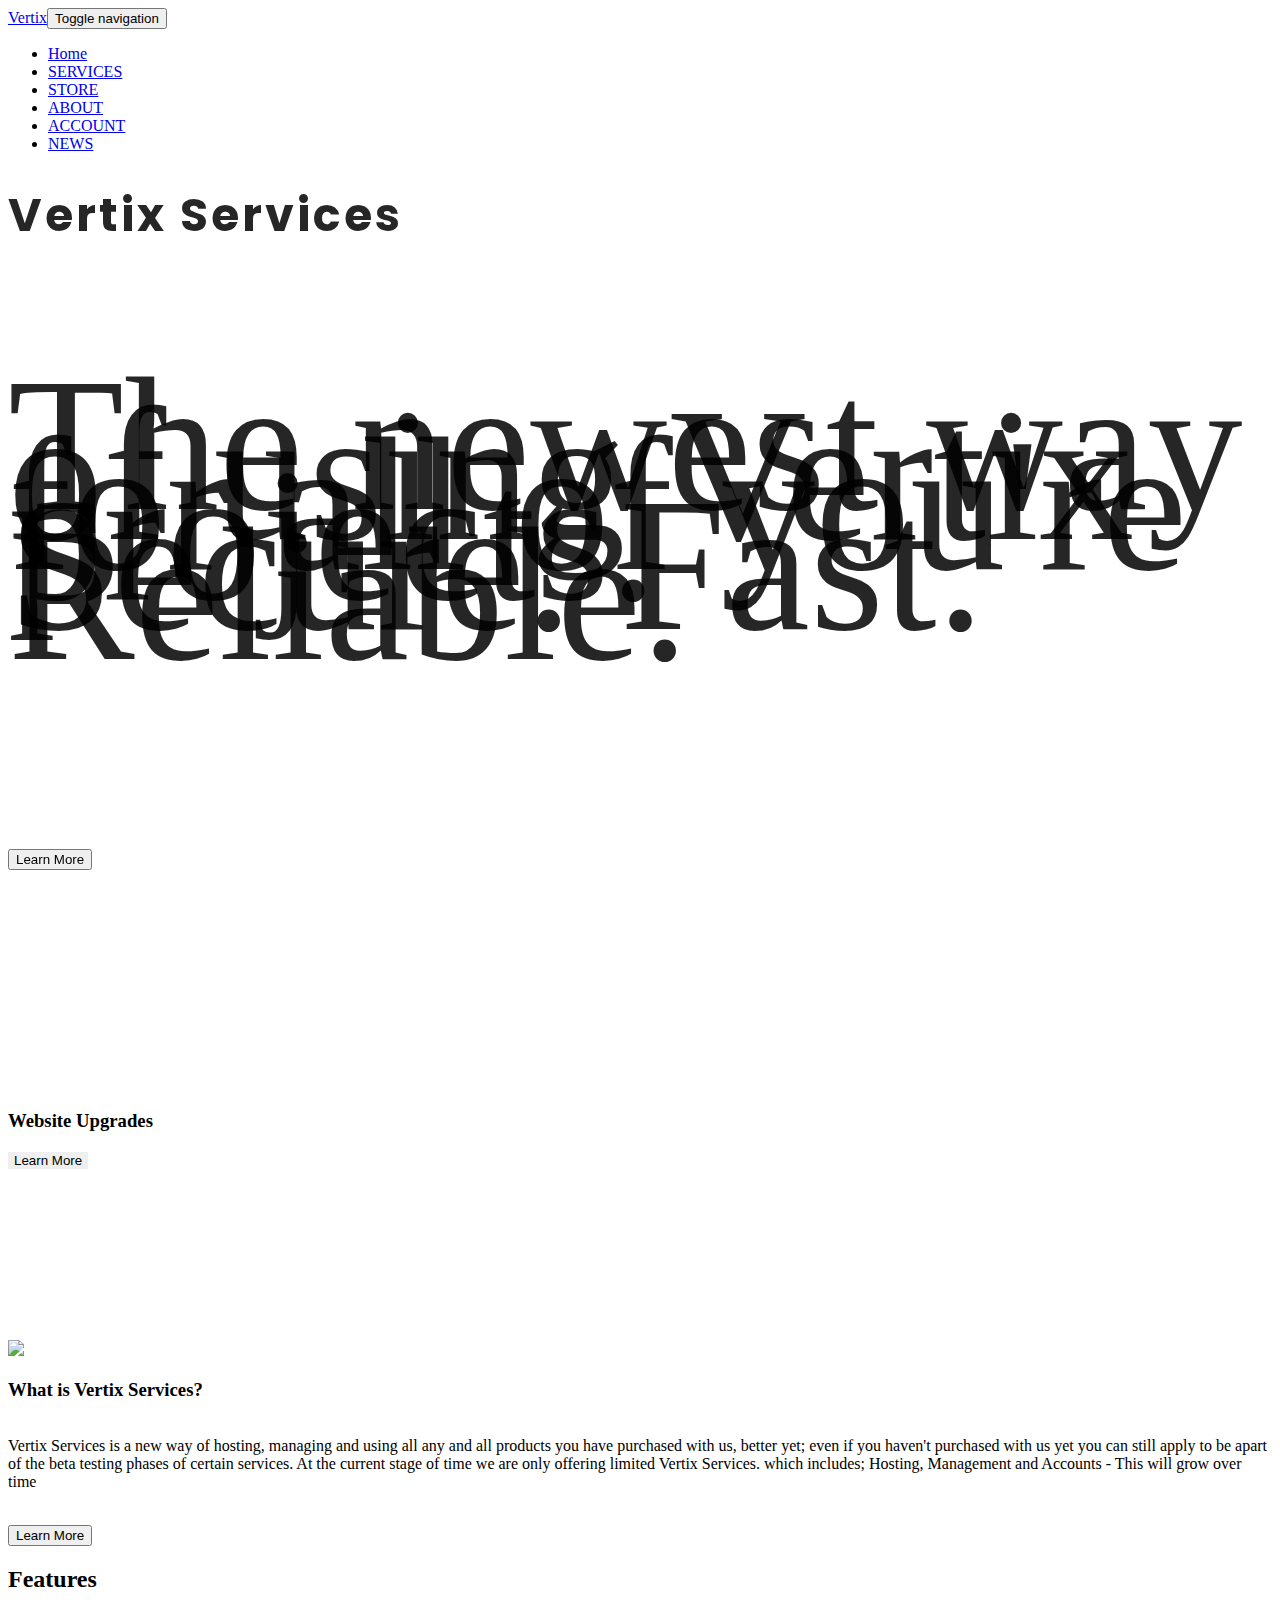
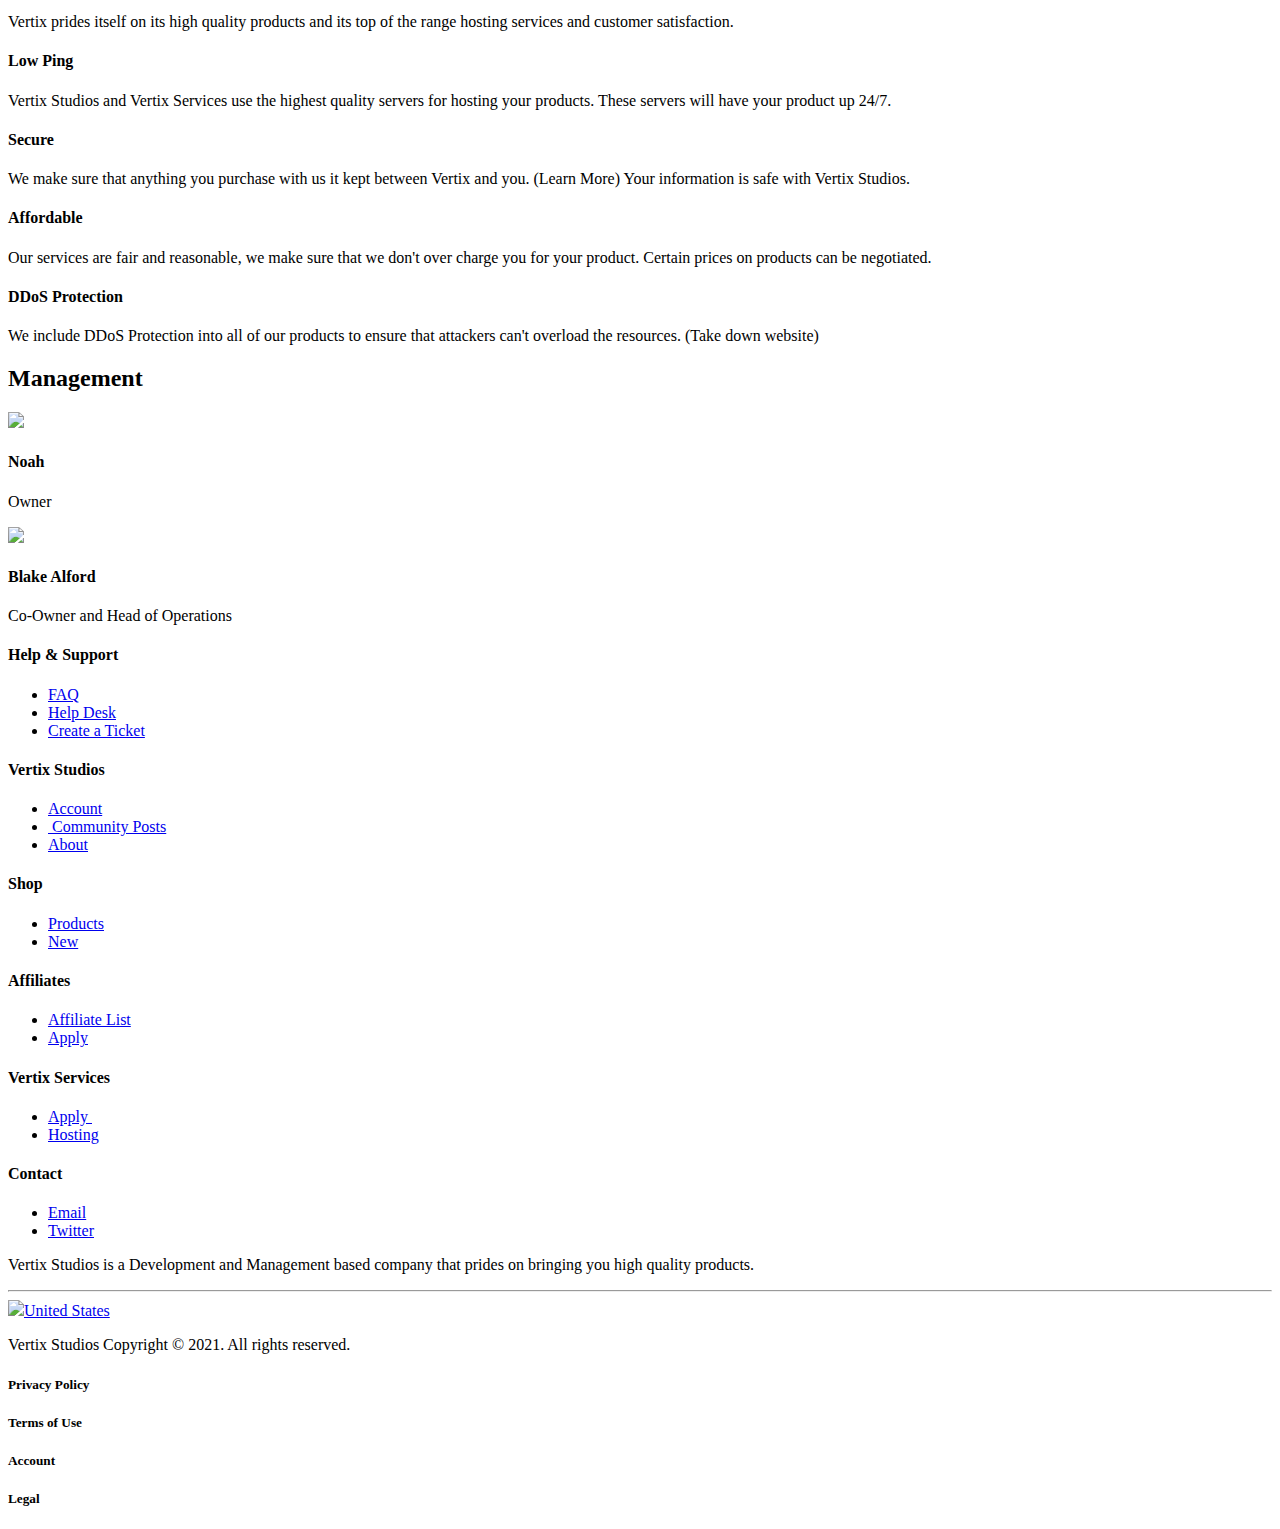
==== commit 25022517: "Update index.html" ====
--- a/index.html
+++ b/index.html
@@ -1,287 +1,212 @@
 <!DOCTYPE html>
-<html lang="en">
-   <head>
-      <meta charset="utf-8">
-      <meta name="viewport" content="width=device-width, initial-scale=1, shrink-to-fit=no">
-      <link rel="shortcut icon" type="image/icon" href="assets/images/vertixlogo.png"/>
-      <meta name='theme-color' content='#fcfcfc'/>
-      <meta name="description" content="We are a small brand that creates high quality technology that include games, Discord bots, websites, and high quality graphic designs."/>
-      <link rel="publisher" href="https://vertixtech.org"/>
-      <meta property="og:title" content="Home - Vertix Studios">
-      <meta property="og:image" content="https://cdn.discordapp.com/attachments/765997957181997126/785708660776763392/image0.png"/>
-      <meta property="og:description" content="We are a brand that creates high quality technology that include games, Discord bots, websites, and high quality graphic designs"/>
-      <link href="https://maxcdn.bootstrapcdn.com/font-awesome/4.6.3/css/font-awesome.min.css" rel="stylesheet">
-      <link rel="stylesheet" href="https://maxcdn.bootstrapcdn.com/bootstrap/4.0.0-beta/css/bootstrap.min.css" integrity="sha384-/Y6pD6FV/Vv2HJnA6t+vslU6fwYXjCFtcEpHbNJ0lyAFsXTsjBbfaDjzALeQsN6M" crossorigin="anonymous"/>
-      <link href="assets/css/slick.css" rel="stylesheet"/>
-      <link href="assets/css/magnific-popup.css" rel="stylesheet"/>
-      <link rel="stylesheet" type="text/css" href="https://unpkg.com/circlebars@1.0.3/dist/circle.css"/>
-      <link href="assets/css/style.css" rel="stylesheet"/>
-      <link href="https://fonts.googleapis.com/css?family=Raleway:300,400,400i,500,500i,600,700" rel="stylesheet"/>
-      <link href="https://fonts.googleapis.com/css?family=Open+Sans:400,400i,600,700,800" rel="stylesheet"/>
-      <title>Home - Vertix Studios</title>
-   </head>
-   <body>
-      <a class="scrollToTop" href="#">
-      <i class="fa fa-angle-up"></i>
-      </a>
-      
-      <header id="mu-hero">
-         <div class="container">
-            <nav class="navbar navbar-expand-lg navbar-light mu-navbar">
-               <a class="navbar-brand mu-logo" href="/"><span>VERTIX</span></a>
-               <button class="navbar-toggler" type="button" data-toggle="collapse" data-target="#navbarSupportedContent" aria-controls="navbarSupportedContent" aria-expanded="false" aria-label="Toggle navigation">
-               <span class="fa fa-bars"></span>
-               </button>
-               <div class="collapse navbar-collapse" id="navbarSupportedContent">
-                  <ul class="navbar-nav mr-auto mu-navbar-nav">
-                     <li class="nav-item">
-                        <a href="/">Home</a>
-                     </li>
-                     <li class="nav-item"><a href="/services">Services</a></li>
-                     <li class="nav-item dropdown">
-                        <a class="dropdown-toggle" href="https://discord.gg/G4549AgC2q" role="button" id="navbarDropdown" data-toggle="dropdown" aria-haspopup="true" aria-expanded="false">Products</a>
-                        <div class="dropdown-menu" aria-labelledby="navbarDropdown">
-                           <a class="dropdown-item" href="https://devnoah.me/bakerybeats">Bot - Bakery Beats</a>
-                           <a class="dropdown-item" href="https://dsc.gg/sailboat">Bot - Sailboat</a>
+<html>
+
+<head>
+    <meta charset="utf-8">
+    <meta name="viewport" content="width=device-width, initial-scale=1.0, shrink-to-fit=no">
+    <title>Home - Brand</title>
+    <meta name="twitter:title" content="Vertix Studios">
+    <meta name="twitter:image" content="https://vertixstudios.com/assets/img/tech/yes.png">
+    <meta name="twitter:card" content="summary">
+    <meta name="description" content="Vertix Studios is a Development and Management based company that prides on bringing you high quality products.">
+    <meta property="og:image" content="https://vertixstudios.com/assets/img/tech/yes.png">
+    <meta property="og:type" content="website">
+    <meta name="twitter:description" content="Vertix Studios is a Development and Management based company that prides on bringing you high quality products.">
+    <link rel="icon" type="image/svg+xml" sizes="150x150" href="assets/img/vertix-logo-transparent.svg">
+    <link rel="icon" type="image/svg+xml" sizes="150x150" href="assets/img/vertix-logo-transparent.svg">
+    <link rel="icon" type="image/svg+xml" sizes="150x150" href="assets/img/vertix-logo-transparent.svg">
+    <link rel="stylesheet" href="assets/bootstrap/css/bootstrap.min.css">
+    <link rel="stylesheet" href="https://fonts.googleapis.com/css?family=Montserrat:400,400i,700,700i,600,600i">
+    <link rel="stylesheet" href="assets/css/bebasregular.css">
+    <link rel="stylesheet" href="https://fonts.googleapis.com/css?family=Poppins">
+    <link rel="stylesheet" href="https://fonts.googleapis.com/css?family=Roboto+Condensed:400,400i,700,700i">
+    <link rel="stylesheet" href="assets/fonts/simple-line-icons.min.css">
+    <link rel="stylesheet" href="assets/css/Corporate-Footer-Clean.css">
+    <link rel="stylesheet" href="https://cdnjs.cloudflare.com/ajax/libs/aos/2.3.4/aos.css">
+    <link rel="stylesheet" href="https://cdnjs.cloudflare.com/ajax/libs/baguettebox.js/1.10.0/baguetteBox.min.css">
+    <link rel="stylesheet" href="assets/css/smoothproducts.css">
+    <link rel="stylesheet" href="assets/css/Testimonials.css">
+    <link rel="stylesheet" href="assets/css/Ultimate-Testimonial-Slider.css">
+    <script data-ad-client="ca-pub-6287525836192757" async src="https://pagead2.googlesyndication.com/pagead/js/adsbygoogle.js"></script>
+</head>
+
+<body>
+    <nav class="navbar navbar-light navbar-expand-lg fixed-top bg-white clean-navbar">
+        <div class="container"><a class="navbar-brand logo" href="#">Vertix</a><button data-toggle="collapse" class="navbar-toggler" data-target="#navcol-1"><span class="sr-only">Toggle navigation</span><span class="navbar-toggler-icon"></span></button>
+            <div></div>
+            <div class="collapse navbar-collapse" id="navcol-1">
+                <ul class="navbar-nav ml-auto">
+                    <li class="nav-item"><a class="nav-link active" href="index.html">Home</a></li>
+                    <li class="nav-item"><a class="nav-link" href="services.html">SERVICES</a></li>
+                    <li class="nav-item"><a class="nav-link" href="https://store.vertixstudios.com">STORE</a></li>
+                    <li class="nav-item"><a class="nav-link" href="about-us.html">ABOUT</a></li>
+                    <li class="nav-item"><a class="nav-link" href="https://account.vertixstudios.com">ACCOUNT</a></li>
+                    <li class="nav-item"><a class="nav-link" href="news-posts.html">NEWS</a></li>
+                </ul>
+            </div>
+            <div></div>
+        </div>
+    </nav>
+    <main class="page landing-page">
+        <section class="clean-block clean-hero" style="color: rgba(0,0,0,0.85);background: url(&quot;assets/img/tech/yes.png&quot;) center / cover;height: 900px;filter: blur(0px);font-size: 190px;line-height: 1px;">
+            <div class="text">
+                <h2 style="font-size: 46px;font-family: Poppins, sans-serif;filter: blur(0px);letter-spacing: 3px;line-height: 49.2px;">Vertix Services</h2>
+                <p style="line-height: 30px;">The newest way of using Vertix for all of you're projects.&nbsp;<br>Secure. Fast. Reliable.&nbsp;</p><button class="btn btn-outline-light btn-lg border rounded-pill" type="button">Learn More</button>
+            </div>
+        </section>
+        <section data-aos="fade-up" data-aos-duration="500" data-aos-once="true" class="clean-block clean-info dark">
+            <div class="container">
+                <div class="clean-block add-on call-to-action" style="height: 230px;">
+                    <h3 style="border-style: none;">Website Upgrades</h3><button class="btn btn-outline-dark border rounded-pill" type="button" style="border-style: none;border-color: rgb(0,0,0);">Learn More</button>
+                </div>
+            </div>
+            <section class="clean-block clean-info dark">
+                <div class="container">
+                    <div class="row align-items-center">
+                        <div class="col-md-6"><img class="img-thumbnail" data-aos="zoom-in" data-aos-once="true" src="assets/img/Tempclipboard-image.png"></div>
+                        <div class="col-md-6">
+                            <h3>What is Vertix Services?</h3>
+                            <div class="getting-started-info">
+                                <p><br>Vertix Services is a new way of hosting, managing and using all any and all products you have purchased with us, better yet; even if you haven't purchased with us yet you can still apply to be apart of the beta testing phases of certain services. At the current stage of time we are only offering limited Vertix Services. which includes; Hosting, Management and Accounts - This will grow over time&nbsp;&nbsp;<br><br></p>
+                            </div><button class="btn btn-outline-dark btn-lg border rounded-pill" type="button">Learn More</button>
                         </div>
-                     </li>
-                     <li class="nav-item"><a href="about">About us</a></li>
-                     <li class="nav-item"><a href="https://discord.gg/G4549AgC2q">Discord</a></li>
-                  </ul>
-               </div>
-            </nav>
-         </div>
-      </header>
+                    </div>
+                </div>
+            </section>
+        </section>
+        <section class="clean-block features">
+            <div class="container" data-aos="fade-up" data-aos-delay="100" data-aos-once="true">
+                <div class="block-heading">
+                    <h2 class="text-dark">Features</h2>
+                    <p>Vertix prides itself on its high quality products and its top of the range hosting services and customer satisfaction.</p>
+                </div>
+                <div class="row justify-content-center">
+                    <div class="col-md-5 feature-box"><i class="icon-speedometer icon" style="color: rgb(0,0,0);"></i>
+                        <h4>Low Ping</h4>
+                        <p>Vertix Studios and Vertix Services use the highest quality servers for hosting your products. These servers will have your product up 24/7.</p>
+                    </div>
+                    <div class="col-md-5 feature-box"><i class="icon-lock icon" style="color: rgb(0,0,0);"></i>
+                        <h4>Secure</h4>
+                        <p>We make sure that anything you purchase with us it kept between Vertix and you. (Learn More) Your information is safe with Vertix Studios.</p>
+                    </div>
+                    <div class="col-md-5 feature-box"><i class="icon-credit-card icon" style="color: rgb(0,0,0);"></i>
+                        <h4>Affordable</h4>
+                        <p>Our services are fair and reasonable, we make sure that we don't over charge you for your product. Certain prices on products can be negotiated.&nbsp;</p>
+                    </div>
+                    <div class="col-md-5 feature-box"><i class="icon-shield icon" style="color: rgb(0,0,0);"></i>
+                        <h4>DDoS Protection</h4>
+                        <p>We include DDoS Protection into all of our products to ensure that attackers can't overload the resources. (Take down website)</p>
+                    </div>
+                </div>
+            </div>
+            <div></div>
+            <div></div>
+        </section>
+        <section data-aos="fade-up" data-aos-delay="500" class="clean-block about-us">
+            <section class="clean-block about-us">
+                <div class="container">
+                    <div class="block-heading">
+                        <h2 class="text-dark">Management</h2>
+                    </div>
+                    <div class="row justify-content-center">
+                        <div class="col-sm-6 col-lg-4">
+                            <div class="card text-center clean-card"><img class="card-img-top w-100 d-block" src="assets/img/avatars/s3clFgzv_400x400.jpg">
+                                <div class="card-body info">
+                                    <h4 class="card-title">Noah</h4>
+                                    <p class="card-text">Owner&nbsp;</p>
+                                    <div class="icons"><a href="#"><i class="icon-social-github" style="color: rgb(0,0,0);"></i></a><a href="#" style="color: rgb(0,0,0);"><i class="icon-social-instagram" style="color: rgb(0,0,0);"></i></a><a href="#" style="color: rgb(0,0,0);"><i class="icon-social-twitter" style="color: rgb(0,0,0);"></i></a></div>
+                                </div>
+                            </div>
+                        </div>
+                        <div class="col-sm-6 col-lg-4">
+                            <div class="card text-center clean-card"><img class="card-img-top w-100 d-block" src="assets/img/avatars/D9X1UfCl_400x400.jpg">
+                                <div class="card-body info">
+                                    <h4 class="card-title">Blake Alford</h4>
+                                    <p class="card-text">Co-Owner and Head of Operations</p>
+                                    <div class="icons"><a href="#"><i class="icon-social-github" style="color: rgb(0,0,0);"></i></a><a href="#" style="color: rgb(0,0,0);"><i class="icon-social-instagram" style="color: rgb(0,0,0);"></i></a><a href="#" style="color: rgb(0,0,0);"><i class="icon-social-twitter" style="color: rgb(0,0,0);"></i></a></div>
+                                </div>
+                            </div>
+                        </div>
+                    </div>
+                </div>
+            </section>
+        </section>
+    </main>
+    <footer class="page-footer">
+        <div class="container">
+            <div class="row">
+                <div class="col-6 col-md-3">
+                    <h4>Help &amp; Support</h4>
+                    <ul class="footer-links">
+                        <li><a href="#">FAQ</a></li>
+                        <li><a href="#">Help Desk</a></li>
+                        <li><a href="#">Create a Ticket</a></li>
+                    </ul>
+                </div>
+                <div class="col-6 col-md-3">
+                    <h4>Vertix Studios</h4>
+                    <ul class="footer-links">
+                        <li><a href="#">Account</a></li>
+                        <li><a href="#">&nbsp;Community Posts</a></li>
+                        <li><a href="#">About</a></li>
+                    </ul>
+                </div>
+                <div class="col-6 col-md-3">
+                    <h4>Shop</h4>
+                    <ul class="footer-links">
+                        <li class="text-capitalize"><a href="#">Products</a></li>
+                        <li><a href="#">New</a></li>
+                    </ul>
+                    <h4>Affiliates</h4>
+                    <ul class="footer-links">
+                        <li><a href="#">Affiliate List</a></li>
+                        <li><a href="#">Apply</a></li>
+                    </ul>
+                </div>
+                <div class="col-6 col-md-3">
+                    <h4>Vertix Services</h4>
+                    <ul class="footer-links">
+                        <li><a href="#">Apply&nbsp;</a></li>
+                        <li><a href="#">Hosting</a></li>
+                    </ul>
+                    <h4>Contact</h4>
+                    <ul class="footer-links">
+                        <li><a href="#">Email</a></li>
+                        <li><a href="#">Twitter</a></li>
+                    </ul>
+                </div>
+            </div>
+            <p>Vertix Studios is a Development and Management based company that prides on bringing you high quality products.</p>
+            <hr>
+            <div class="footer-legal">
+                <div class="float-md-right region"><a href="#"><img src="assets/img/united-states-flag.png">United States</a></div>
+                <div class="d-inline-block copyright">
+                    <p class="d-inline-block">Vertix Studios Copyright © 2021. All rights reserved.<br></p>
+                </div>
+                <div class="d-inline-block legal-links">
+                    <div class="d-inline-block item">
+                        <h5>Privacy Policy</h5>
+                    </div>
+                    <div class="d-inline-block item">
+                        <h5>Terms of Use</h5>
+                    </div>
+                    <div class="d-inline-block item">
+                        <h5>Account</h5>
+                    </div>
+                    <div class="d-inline-block item">
+                        <h5>Legal</h5>
+                    </div>
+                </div>
+            </div>
+        </div>
+    </footer>
+    <script src="assets/js/jquery.min.js"></script>
+    <script src="assets/bootstrap/js/bootstrap.min.js"></script>
+    <script src="assets/js/bs-init.js"></script>
+    <script src="https://cdnjs.cloudflare.com/ajax/libs/aos/2.3.4/aos.js"></script>
+    <script src="https://cdnjs.cloudflare.com/ajax/libs/baguettebox.js/1.10.0/baguetteBox.min.js"></script>
+    <script src="assets/js/smoothproducts.min.js"></script>
+    <script src="assets/js/theme.js"></script>
+</body>
 
-      <div id="mu-slider">
-         <div class="mu-slide">
-            <div class="mu-single-slide">
-               <img src="assets/images/gradient.jpg" alt="slider img" height="50%">
-               <div class="mu-single-slide-content-area">
-                  <div class="container">
-                     <div class="row">
-                        <div class="col-md-12">
-                           <div class="mu-single-slide-content">
-                              <h1>Turning Vision Into Reality</h1>
-                              <p>We are a brand that creates high quality technology that include games, Discord bots, websites, and high quality graphic designs</p>
-                              <a class="mu-primary-btn" href="./about.html">Learn More <span class="fa fa-long-arrow-right"></span></a>
-                           </div>
-                        </div>
-                     </div>
-                  </div>
-               </div>
-            </div>
-         </div>
-      </div>
-
-      <section id="mu-counter">
-         <div class="container">
-            <div class="row">
-               <div class="col-md-12">
-                  <div class="mu-counter-area">
-                     <div class="mu-counter-block">
-                        <div class="row">
-                           <div class="col-md-3 col-sm-6">
-                              <div class="mu-single-counter">
-                                 <span class="fa fa-suitcase"></span>
-                                 <div class="mu-single-counter-content">
-                                    <div class="counter-value" data-count="9">0</div>
-                                    <h5 class="mu-counter-name">Projects</h5>
-                                 </div>
-                              </div>
-                           </div>
-                           <div class="col-md-3 col-sm-6">
-                              <div class="mu-single-counter">
-                                 <span class="fa fa-user"></span>
-                                 <div class="mu-single-counter-content">
-                                    <div class="counter-value" data-count="5">0</div>
-                                    <h5 class="mu-counter-name">Clients</h5>
-                                 </div>
-                              </div>
-                           </div>
-                           <div class="col-md-3 col-sm-6">
-                              <div class="mu-single-counter">
-                                 <span class="fa fa-coffee"></span>
-                                 <div class="mu-single-counter-content">
-                                    <div class="counter-value" data-count="6">0</div>
-                                    <h5 class="mu-counter-name">Staff</h5>
-                                 </div>
-                              </div>
-                           </div>
-                           <div class="col-md-3 col-sm-6">
-                              <div class="mu-single-counter">
-                                 <span class="fa fa-clock-o"></span>
-                                 <div class="mu-single-counter-content">
-                                    <div class="counter-value" data-count="7">0</div>
-                                    <h5 class="mu-counter-name">Bots</h5>
-                                 </div>
-                              </div>
-                           </div>
-                        </div>
-                     </div>
-                  </div>
-               </div>
-            </div>
-         </div>
-      </section>
-
-      <section id="mu-service">
-         <div class="container">
-            <div class="row">
-               <div class="col-md-12">
-                  <div class="mu-service-area">
-                     <div class="row">
-                        <div class="col-md-12">
-                           <div class="mu-title">
-                              <h2>Our Services</h2>
-                           </div>
-                        </div>
-                     </div>
-                     <div class="row">
-                        <div class="col-md-12">
-                           <div class="mu-service-content">
-                              <div class="row">
-                                 <div class="col-md-4">
-                                    <div class="mu-single-service">
-                                       <div class="mu-single-service-icon"><i class="fa fa-shopping-cart" aria-hidden="true"></i></div>
-                                       <div class="mu-single-service-content">
-                                          <h3>E-Commerce</h3>
-                                          <p>We sell online products at a short and affordable price. Enter a coupon code from our affilates to get an extra discount!</p>
-                                       </div>
-                                    </div>
-                                 </div>
-                                 <div class="col-md-4">
-                                    <div class="mu-single-service">
-                                       <div class="mu-single-service-icon"><i class="fa fa-bullhorn" aria-hidden="true"></i></div>
-                                       <div class="mu-single-service-content">
-                                          <h3>Online Marketing</h3>
-                                          <p>We will always have an online store so Vertix is accessible from anywhere!</p>
-                                       </div>
-                                    </div>
-                                 </div>
-                                 <div class="col-md-4">
-                                    <div class="mu-single-service">
-                                       <div class="mu-single-service-icon"><i class="fa fa-laptop" aria-hidden="true"></i></div>
-                                       <div class="mu-single-service-content">
-                                          <h3>Web Design</h3>
-                                          <p>We make custom websites designed for portfolios that you can purchase at a cheap price.</p>
-                                       </div>
-                                    </div>
-                                 </div>
-                                 <div class="col-md-4">
-                                    <div class="mu-single-service">
-                                       <div class="mu-single-service-icon"><i class="fa fa-mobile" aria-hidden="true"></i></div>
-                                       <div class="mu-single-service-content">
-                                          <h3>Mobile Development</h3>
-                                          <p>We are soon to be on mobile with a user dashboard which you can see your recent orders and billing Information.</p>
-                                       </div>
-                                    </div>
-                                 </div>
-                                 <div class="col-md-4">
-                                    <div class="mu-single-service">
-                                       <div class="mu-single-service-icon"><i class="fa fa-clock-o" aria-hidden="true"></i></div>
-                                       <div class="mu-single-service-content">
-                                          <h3>Customer Support</h3>
-                                          <p>Support is free and available at our Discord Server!</p>
-                                       </div>
-                                    </div>
-                                 </div>
-                                 <div class="col-md-4">
-                                    <div class="mu-single-service">
-                                       <div class="mu-single-service-icon"><i class="fa fa-cog" aria-hidden="true"></i></div>
-                                       <div class="mu-single-service-content">
-                                          <h3>Customization</h3>
-                                          <p>Customize your product anytime, anywhere as long as it follows our terms of service.</p>
-                                       </div>
-                                    </div>
-                                 </div>
-                              </div>
-                           </div>
-                        </div>
-                     </div>
-                  </div>
-               </div>
-            </div>
-         </div>
-      </section>
-
-      <footer id="mu-footer">
-         <div class="mu-footer-top">
-            <div class="container">
-               <div class="row">
-                  <div class="col-md-3">
-                     <div class="mu-single-footer">
-                        <h1>VERTIX</h1>
-                        <p>We are a brand that creates high quality technology that include games, Discord bots, websites, and high quality graphic designs.</p>
-                        <div class="mu-social-media">
-                           <a class="mu-github" href="https://github.com/VertixDev" target="blank" ><i class="fa fa-github"></i></a>
-                           <a class="mu-twitter" href="https://twitter.com/vertixofficial_" target="blank" ><i class="fa fa-twitter"></i></a>
-                           <a class="mu-youtube" href="#"><i class="fa fa-youtube" target="blank" ></i></a>
-                        </div>
-                     </div>
-                  </div>
-                  <div class="col-md-3">
-                     <div class="mu-single-footer">
-                        <ul class="mu-useful-links">
-                           <h3>Website Links</h3>
-                           <li><a href="/">Home</a></li>
-                           <li><a href="services">Services</a></li>
-                           <li><a href="services">Products</a></li>
-                           <li><a href="about">About</a></li>
-                        </ul>
-                     </div>
-                  </div>
-                  <div class="col-md-3">
-                     <div class="mu-single-footer">
-                        <h3>Legal Links</h3>
-                        <ul class="mu-useful-links">
-                           <li><a href="#">Documentation</a></li>
-                           <li><a href="#">Terms of Services</a></li>
-                           <li><a href="#">Privacy Policy</a></li>
-                           <li><a href="#">Return Policy</a></li>
-                        </ul>
-                     </div>
-                  </div>
-                  <div class="col-md-3">
-                     <div class="mu-single-footer">
-                        <h3>Contact Information</h3>
-                        <ul class="list-unstyled">
-                           <li class="media">
-                              <span class="fa fa-envelope"></span>
-                              <div class="media-body">
-                                 <p><a href="mailto:support@vertixstudios.com">support@vertixstudios.com</a></p>
-                                 <p><a href="mailto:contact@vertixstudios.com">contact@vertixstudios.com</a></p>
-                              </div>
-                           </li>
-                        </ul>
-                     </div>
-                  </div>
-               </div>
-            </div>
-         </div>
-
-         <div class="mu-footer-bottom">
-            <div class="container">
-               <div class="row">
-                  <div class="col-md-12">
-                     <div class="mu-footer-bottom-area">
-                        <p class="mu-copy-right">&copy; Copyright <a rel="nofollow" href="https://discord.gg/G4549AgC2q">Vertix Studios</a>. All right reserved.</p>
-                     </div>
-                  </div>
-               </div>
-            </div>
-         </div>
-      </footer>
-
-      <script src="https://ajax.googleapis.com/ajax/libs/jquery/3.2.1/jquery.min.js"></script>
-      <script src="https://cdnjs.cloudflare.com/ajax/libs/popper.js/1.11.0/umd/popper.min.js" integrity="sha384-b/U6ypiBEHpOf/4+1nzFpr53nxSS+GLCkfwBdFNTxtclqqenISfwAzpKaMNFNmj4" crossorigin="anonymous"></script>
-      <script src="https://maxcdn.bootstrapcdn.com/bootstrap/4.0.0-beta/js/bootstrap.min.js" integrity="sha384-h0AbiXch4ZDo7tp9hKZ4TsHbi047NrKGLO3SEJAg45jXxnGIfYzk4Si90RDIqNm1" crossorigin="anonymous"></script>
-      <script type="text/javascript" src="assets/js/slick.min.js"></script>
-      <script src="https://unpkg.com/circlebars@1.0.3/dist/circle.js"></script>
-      <script type="text/javascript" src="assets/js/jquery.filterizr.min.js"></script>
-      <script type="text/javascript" src="assets/js/jquery.magnific-popup.min.js"></script>
-      <script type="text/javascript" src="assets/js/counter.js"></script>
-      <script type="text/javascript" src="assets/js/app.js"></script>
-      <script type="text/javascript" src="assets/js/custom.js"></script>
-   </body>
 </html>
